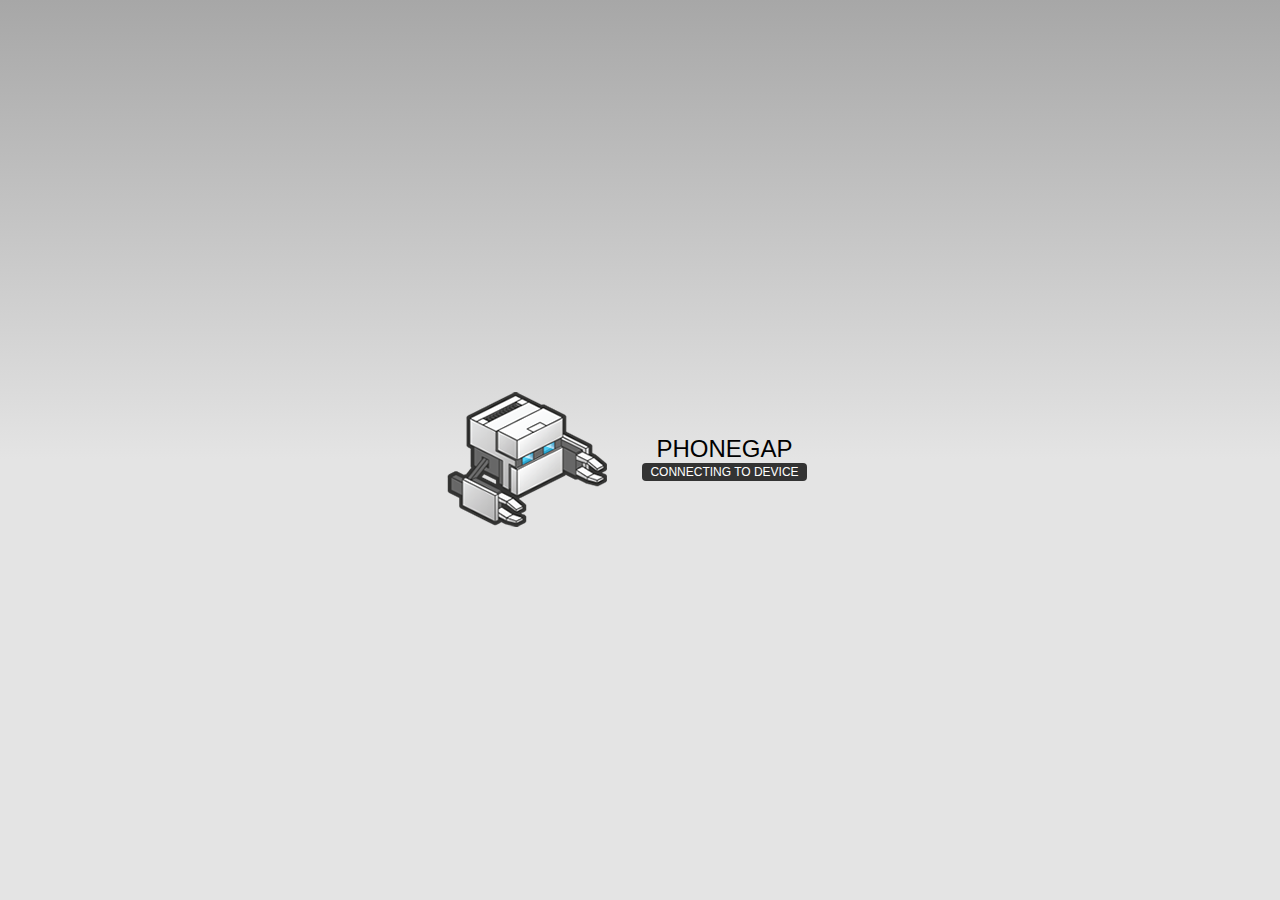
==== www/index.html @ 30f9bf68 "estructura phonegap" ====
<!DOCTYPE html>
<!--
    Copyright (c) 2012-2016 Adobe Systems Incorporated. All rights reserved.

    Licensed to the Apache Software Foundation (ASF) under one
    or more contributor license agreements.  See the NOTICE file
    distributed with this work for additional information
    regarding copyright ownership.  The ASF licenses this file
    to you under the Apache License, Version 2.0 (the
    "License"); you may not use this file except in compliance
    with the License.  You may obtain a copy of the License at

    http://www.apache.org/licenses/LICENSE-2.0

    Unless required by applicable law or agreed to in writing,
    software distributed under the License is distributed on an
    "AS IS" BASIS, WITHOUT WARRANTIES OR CONDITIONS OF ANY
     KIND, either express or implied.  See the License for the
    specific language governing permissions and limitations
    under the License.
-->
<html>

<head>
    <meta charset="utf-8" />
    <meta name="format-detection" content="telephone=no" />
    <meta name="msapplication-tap-highlight" content="no" />
    <meta name="viewport" content="user-scalable=no, initial-scale=1, maximum-scale=1, minimum-scale=1, width=device-width" />
    <!-- This is a wide open CSP declaration. To lock this down for production, see below. -->
    <meta http-equiv="Content-Security-Policy" content="default-src * 'unsafe-inline' gap:; style-src 'self' 'unsafe-inline'; media-src *" />
    <!-- Good default declaration:
    * gap: is required only on iOS (when using UIWebView) and is needed for JS->native communication
    * https://ssl.gstatic.com is required only on Android and is needed for TalkBack to function properly
    * Disables use of eval() and inline scripts in order to mitigate risk of XSS vulnerabilities. To change this:
        * Enable inline JS: add 'unsafe-inline' to default-src
        * Enable eval(): add 'unsafe-eval' to default-src
    * Create your own at http://cspisawesome.com
    -->
    <!-- <meta http-equiv="Content-Security-Policy" content="default-src 'self' data: gap: 'unsafe-inline' https://ssl.gstatic.com; style-src 'self' 'unsafe-inline'; media-src *" /> -->

    <link rel="stylesheet" type="text/css" href="css/index.css" />
    <title>Hello World</title>
</head>

<body>
    <div class="app">
        <h1>PhoneGap</h1>
        <div id="deviceready" class="blink">
            <p class="event listening">Connecting to Device</p>
            <p class="event received">Device is Ready</p>
        </div>
    </div>
    <script type="text/javascript" src="cordova.js"></script>
    <script type="text/javascript" src="js/index.js"></script>
    <script type="text/javascript">
        app.initialize();
    </script>
</body>

</html>
---- www/css/index.css ----
/*
 * Licensed to the Apache Software Foundation (ASF) under one
 * or more contributor license agreements.  See the NOTICE file
 * distributed with this work for additional information
 * regarding copyright ownership.  The ASF licenses this file
 * to you under the Apache License, Version 2.0 (the
 * "License"); you may not use this file except in compliance
 * with the License.  You may obtain a copy of the License at
 *
 * http://www.apache.org/licenses/LICENSE-2.0
 *
 * Unless required by applicable law or agreed to in writing,
 * software distributed under the License is distributed on an
 * "AS IS" BASIS, WITHOUT WARRANTIES OR CONDITIONS OF ANY
 * KIND, either express or implied.  See the License for the
 * specific language governing permissions and limitations
 * under the License.
 */
* {
    -webkit-tap-highlight-color: rgba(0,0,0,0); /* make transparent link selection, adjust last value opacity 0 to 1.0 */
}

body {
    -webkit-touch-callout: none;                /* prevent callout to copy image, etc when tap to hold */
    -webkit-text-size-adjust: none;             /* prevent webkit from resizing text to fit */
    -webkit-user-select: none;                  /* prevent copy paste, to allow, change 'none' to 'text' */
    background-color:#E4E4E4;
    background-image:linear-gradient(top, #A7A7A7 0%, #E4E4E4 51%);
    background-image:-webkit-linear-gradient(top, #A7A7A7 0%, #E4E4E4 51%);
    background-image:-ms-linear-gradient(top, #A7A7A7 0%, #E4E4E4 51%);
    background-image:-webkit-gradient(
        linear,
        left top,
        left bottom,
        color-stop(0, #A7A7A7),
        color-stop(0.51, #E4E4E4)
    );
    background-attachment:fixed;
    font-family:'HelveticaNeue-Light', 'HelveticaNeue', Helvetica, Arial, sans-serif;
    font-size:12px;
    height:100%;
    margin:0px;
    padding:0px;
    text-transform:uppercase;
    width:100%;
}

/* Portrait layout (default) */
.app {
    background:url(../img/logo.png) no-repeat center top; /* 170px x 200px */
    position:absolute;             /* position in the center of the screen */
    left:50%;
    top:50%;
    height:50px;                   /* text area height */
    width:225px;                   /* text area width */
    text-align:center;
    padding:180px 0px 0px 0px;     /* image height is 200px (bottom 20px are overlapped with text) */
    margin:-115px 0px 0px -112px;  /* offset vertical: half of image height and text area height */
                                   /* offset horizontal: half of text area width */
}

/* Landscape layout (with min-width) */
@media screen and (min-aspect-ratio: 1/1) and (min-width:400px) {
    .app {
        background-position:left center;
        padding:75px 0px 75px 170px;  /* padding-top + padding-bottom + text area = image height */
        margin:-90px 0px 0px -198px;  /* offset vertical: half of image height */
                                      /* offset horizontal: half of image width and text area width */
    }
}

h1 {
    font-size:24px;
    font-weight:normal;
    margin:0px;
    overflow:visible;
    padding:0px;
    text-align:center;
}

.event {
    border-radius:4px;
    -webkit-border-radius:4px;
    color:#FFFFFF;
    font-size:12px;
    margin:0px 30px;
    padding:2px 0px;
}

.event.listening {
    background-color:#333333;
    display:block;
}

.event.received {
    background-color:#4B946A;
    display:none;
}

@keyframes fade {
    from { opacity: 1.0; }
    50% { opacity: 0.4; }
    to { opacity: 1.0; }
}
 
@-webkit-keyframes fade {
    from { opacity: 1.0; }
    50% { opacity: 0.4; }
    to { opacity: 1.0; }
}
 
.blink {
    animation:fade 3000ms infinite;
    -webkit-animation:fade 3000ms infinite;
}
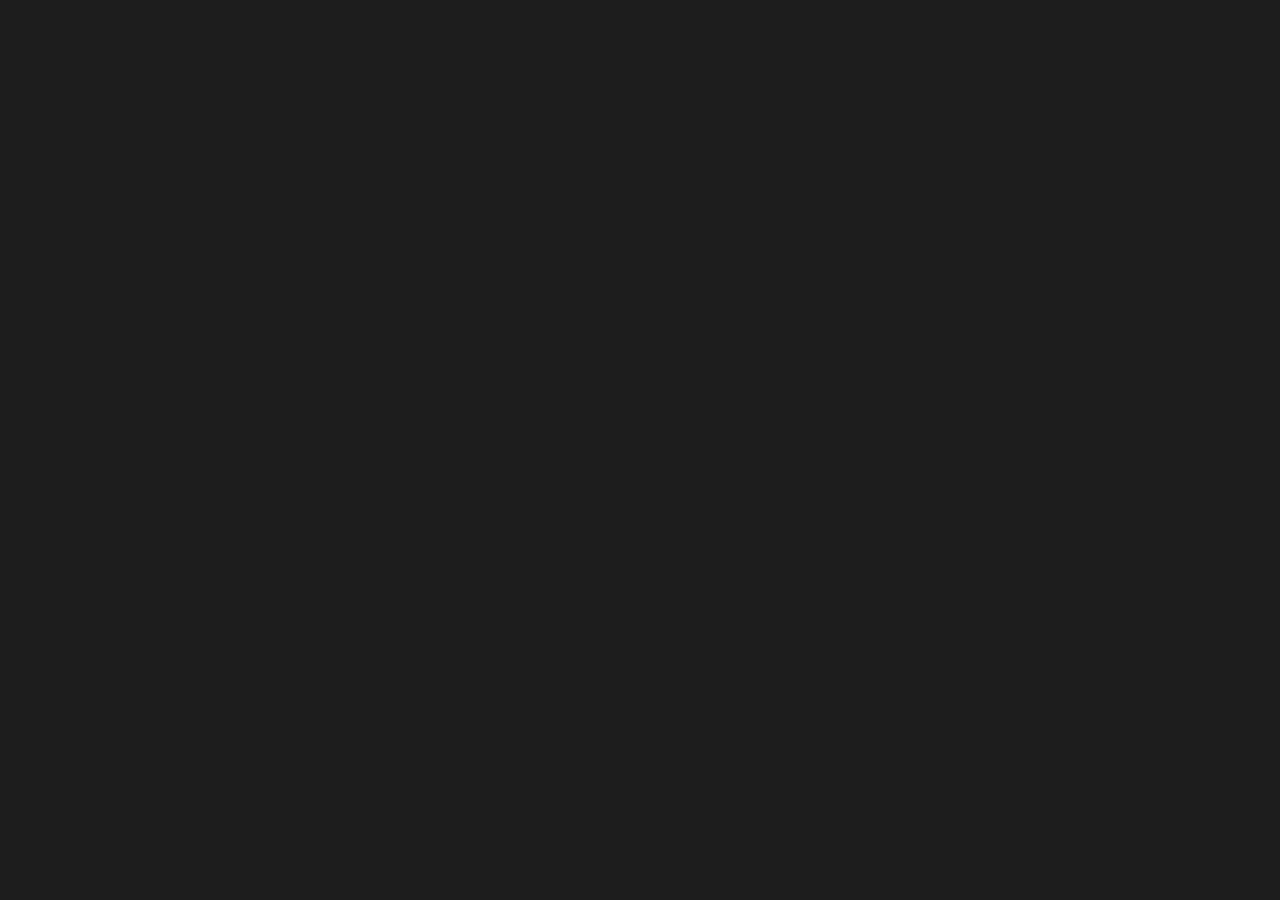
==== commit 0aff03fd: "primera prueba con codigo de ctividades" ====
--- a/www/index.html
+++ b/www/index.html
@@ -1,24 +1,4 @@
 <!DOCTYPE html>
-<!--
-    Copyright (c) 2012-2016 Adobe Systems Incorporated. All rights reserved.
-
-    Licensed to the Apache Software Foundation (ASF) under one
-    or more contributor license agreements.  See the NOTICE file
-    distributed with this work for additional information
-    regarding copyright ownership.  The ASF licenses this file
-    to you under the Apache License, Version 2.0 (the
-    "License"); you may not use this file except in compliance
-    with the License.  You may obtain a copy of the License at
-
-    http://www.apache.org/licenses/LICENSE-2.0
-
-    Unless required by applicable law or agreed to in writing,
-    software distributed under the License is distributed on an
-    "AS IS" BASIS, WITHOUT WARRANTIES OR CONDITIONS OF ANY
-     KIND, either express or implied.  See the License for the
-    specific language governing permissions and limitations
-    under the License.
--->
 <html>
 
 <head>
@@ -26,31 +6,21 @@
     <meta name="format-detection" content="telephone=no" />
     <meta name="msapplication-tap-highlight" content="no" />
     <meta name="viewport" content="user-scalable=no, initial-scale=1, maximum-scale=1, minimum-scale=1, width=device-width" />
-    <!-- This is a wide open CSP declaration. To lock this down for production, see below. -->
     <meta http-equiv="Content-Security-Policy" content="default-src * 'unsafe-inline' gap:; style-src 'self' 'unsafe-inline'; media-src *" />
-    <!-- Good default declaration:
-    * gap: is required only on iOS (when using UIWebView) and is needed for JS->native communication
-    * https://ssl.gstatic.com is required only on Android and is needed for TalkBack to function properly
-    * Disables use of eval() and inline scripts in order to mitigate risk of XSS vulnerabilities. To change this:
-        * Enable inline JS: add 'unsafe-inline' to default-src
-        * Enable eval(): add 'unsafe-eval' to default-src
-    * Create your own at http://cspisawesome.com
-    -->
-    <!-- <meta http-equiv="Content-Security-Policy" content="default-src 'self' data: gap: 'unsafe-inline' https://ssl.gstatic.com; style-src 'self' 'unsafe-inline'; media-src *" /> -->
-
     <link rel="stylesheet" type="text/css" href="css/index.css" />
-    <title>Hello World</title>
+    <link rel="stylesheet" type="text/css" href="css/bootstrap.css" />
+    <link rel="stylesheet" type="text/css" href="css/general.css" />
+    <link rel="stylesheet" type="text/css" href="css/font-awesome.min.css" />
+    <title>Tablero de trabajo</title>
 </head>
 
 <body>
-    <div class="app">
-        <h1>PhoneGap</h1>
-        <div id="deviceready" class="blink">
-            <p class="event listening">Connecting to Device</p>
-            <p class="event received">Device is Ready</p>
-        </div>
-    </div>
-    <script type="text/javascript" src="cordova.js"></script>
+    <div class="contenedor_principal"></div>
+    
+
+    <script type="text/javascript" src="js/cordova.js"></script>
+    <script type="text/javascript" src="js/jquery.js"></script>
+    <script type="text/javascript" src="js/bootstrap.js"></script>
     <script type="text/javascript" src="js/index.js"></script>
     <script type="text/javascript">
         app.initialize();
--- a/www/css/general.css
+++ b/www/css/general.css
@@ -0,0 +1,309 @@
+body{
+	background: #1D1D1D;
+  font-family: Arial, Helvetica, sans-serif !important;
+}
+label{
+  width: 100%;
+}
+.no_padding{
+  padding: 0px;
+}
+.titulo_panel{
+  font-size: 20px;
+  font-weight: bold;
+  text-align: center;
+}
+.contenedor_principal{
+	margin-top: 50px;
+}
+.titulo_modulo{
+	text-align: center;
+	font-size: 20px;
+	font-weight: bold;
+}
+.importe{
+  text-align: right;
+}
+.centrado{
+  text-align: center;
+}
+.sub_tit_tabla{
+  color: white;
+  background-color: black;
+  font-weight: bold;
+}
+.padding_top_20{
+  padding-top: 10px;
+}
+.heading_actividades{
+  padding-top: 0px;
+  padding-bottom: 0px;
+  cursor: pointer;
+}
+.footer_actividades{
+  padding-top: 0px;
+  padding-bottom: 0px;
+}
+.limite_y{
+  overflow-y: auto;
+}
+.limite_x_700{
+  margin: 0px;
+  height: 600px;
+  /*overflow-x: auto;*/
+}
+
+.clase_linea{
+  width: 300px !important;
+}
+.formulario_style{
+  margin: 10px;
+  padding: 10px;
+  border: solid 1px #ddd;
+  /*border-radius: 6px;*/
+}
+.btn{
+  width: 100%;
+  font-weight: bold;
+}
+.importe .label{
+  font-size: 11px;
+}
+
+.table-border-1>thead>tr>td,
+.table-border-1>tbody>tr>td,
+.table-border-1>tfoot>tr>td {
+  border: .5px solid !important;
+  background-color: white;
+}
+.table-border-1>thead>tr>th,
+.table-border-1>tbody>tr>th,
+.table-border-1>tfoot>tr>th{
+  background-color: black;
+  color:white;
+  font-weight: bold;
+}
+.btn-dash{
+  width: 100%;
+}
+
+/*********** TABLAS REPORTES *************/
+.table-condensed>thead>tr>th,
+.table-condensed>tbody>tr>th,
+.table-condensed>tfoot>tr>th,
+.table-condensed>thead>tr>td,
+.table-condensed>tbody>tr>td,
+.table-condensed>tfoot>tr>td {
+    padding: 1px;
+}
+.bottom-padding-50{
+  margin-bottom: 50px;
+}
+/*BARRA navbar navbar-inverse*/
+.navbar-inverse{
+  position: fixed;
+  width: 100%;
+  height: 55PX;
+  margin-top:  -90PX;
+  z-index: 2;
+}
+/************************/
+/* LOADER */
+.loader_ocu{
+  height: 120px;
+}
+.spinner {
+
+  margin: 10px auto;
+  width: 100%;
+  height: 100px;
+  text-align: center;
+  font-size: 10px;
+}
+
+.spinner > div {
+  background-color: gray;
+  height: 100%;
+  width: 10px;
+  margin-left: 15px;
+  display: inline-block;
+  
+  -webkit-animation: sk-stretchdelay 1.2s infinite ease-in-out;
+  animation: sk-stretchdelay 1.2s infinite ease-in-out;
+}
+
+.spinner .rect2 {
+  -webkit-animation-delay: -1.1s;
+  animation-delay: -1.1s;
+}
+
+.spinner .rect3 {
+  -webkit-animation-delay: -1.0s;
+  animation-delay: -1.0s;
+}
+
+.spinner .rect4 {
+  -webkit-animation-delay: -0.9s;
+  animation-delay: -0.9s;
+}
+
+.spinner .rect5 {
+  -webkit-animation-delay: -0.8s;
+  animation-delay: -0.8s;
+}
+
+@-webkit-keyframes sk-stretchdelay {
+  0%, 40%, 100% { -webkit-transform: scaleY(0.4) }  
+  20% { -webkit-transform: scaleY(1.0) }
+}
+
+@keyframes sk-stretchdelay {
+  0%, 40%, 100% { 
+    transform: scaleY(0.4);
+    -webkit-transform: scaleY(0.4);
+  }  20% { 
+    transform: scaleY(1.0);
+    -webkit-transform: scaleY(1.0);
+  }
+}
+
+
+
+.separar_1{
+  margin-top: 20px;
+}
+
+/* ESTILO PARA CHECKLIST FLOTANTE */
+.contenedor_right_fixed{
+  position: fixed;
+  top:100px;
+  right: 20px;
+}
+.btn_fix_div{
+  margin-top: 10px;
+  padding-top: 1px;
+  padding-left: 20px;
+  padding-right: 20px;
+  padding-bottom: 5px;
+  background-image: linear-gradient(to bottom,#f5f5f5 0,#e8e8e8 100%);
+  box-shadow: 0 1px 2px rgba(0,0,0,.05);
+  cursor: pointer;
+}
+.contenedor_check{
+  position: fixed;
+  top:100px;
+  right: 20px;
+  padding: 20px;
+  width: 600px;
+  background-color: white;
+  box-shadow: 0 1px 2px rgba(0,0,0,.05);
+  color: black;
+}
+.borrar_check{
+  cursor: pointer;
+  color: red;
+  text-align: center;
+}
+.edicion_act{
+  padding-top: 1px;
+  padding-bottom: 1px;
+  padding-right: 4px;
+  padding-left: 4px;
+  width: 30px;
+  margin-left:2px;
+  margin-top:4px;
+}
+.chosen-single{
+  height: 34px !important;
+}
+.panel-footer{
+  background-color: white;
+}
+
+
+/* AJUSTES LOCALES DE BOOSTRAP */
+.form-control,
+.btn,.panel,
+.panel-heading,
+.label,
+.modal-content,
+.dropdown-menu,
+.navbar,
+.chosen-single,
+.chosen-drop,
+.highlighted,
+.nav-tabs li a{
+  border-radius: 0px !important;
+  background-image:none !important;
+}
+
+/*SCROLL*/
+/* width */::-webkit-scrollbar {width: 8px;}
+/* Track */::-webkit-scrollbar-track {background: #f1f1f1; }
+/* Handle */::-webkit-scrollbar-thumb {background: #888; }
+/* Handle on hover */::-webkit-scrollbar-thumb:hover {background: #555; }
+
+/* CALENDARIO */
+#calendar {
+    max-width: 900px;
+    margin: 0 auto;
+  }
+  .fc-popover{width: 400px !important;}
+  .fc-event{border-radius: 0px !important;}
+
+  /*SUB MENUS*/
+  .dropdown-submenu {
+    position: relative;
+  }
+
+  .dropdown-submenu>.dropdown-menu {
+    top: 0;
+    left: 100%;
+    margin-top: -6px;
+    margin-left: -1px;
+    -webkit-border-radius: 0 6px 6px 6px;
+    -moz-border-radius: 0 6px 6px;
+    border-radius: 0 6px 6px 6px;
+  }
+
+  .dropdown-submenu:hover>.dropdown-menu {
+    display: block;
+  }
+
+  .dropdown-submenu>a:after {
+    display: block;
+    content: " ";
+    float: right;
+    width: 0;
+    height: 0;
+    border-color: transparent;
+    border-style: solid;
+    border-width: 5px 0 5px 5px;
+    border-left-color: #ccc;
+    margin-top: 5px;
+    margin-right: -10px;
+  }
+
+  .dropdown-submenu:hover>a:after {
+    border-left-color: #fff;
+  }
+
+  .dropdown-submenu.pull-left {
+    float: none;
+  }
+
+  .dropdown-submenu.pull-left>.dropdown-menu {
+    left: -100%;
+    margin-left: 10px;
+    -webkit-border-radius: 6px 0 6px 6px;
+    -moz-border-radius: 6px 0 6px 6px;
+    border-radius: 6px 0 6px 6px;
+  }
+    /*SUB MENUS*/
+  .separador{
+    margin-top: 10px;
+    border: 1px solid #C0C0C0;
+  }
+  .ui-front{ 
+    z-index:7000 !important; 
+  }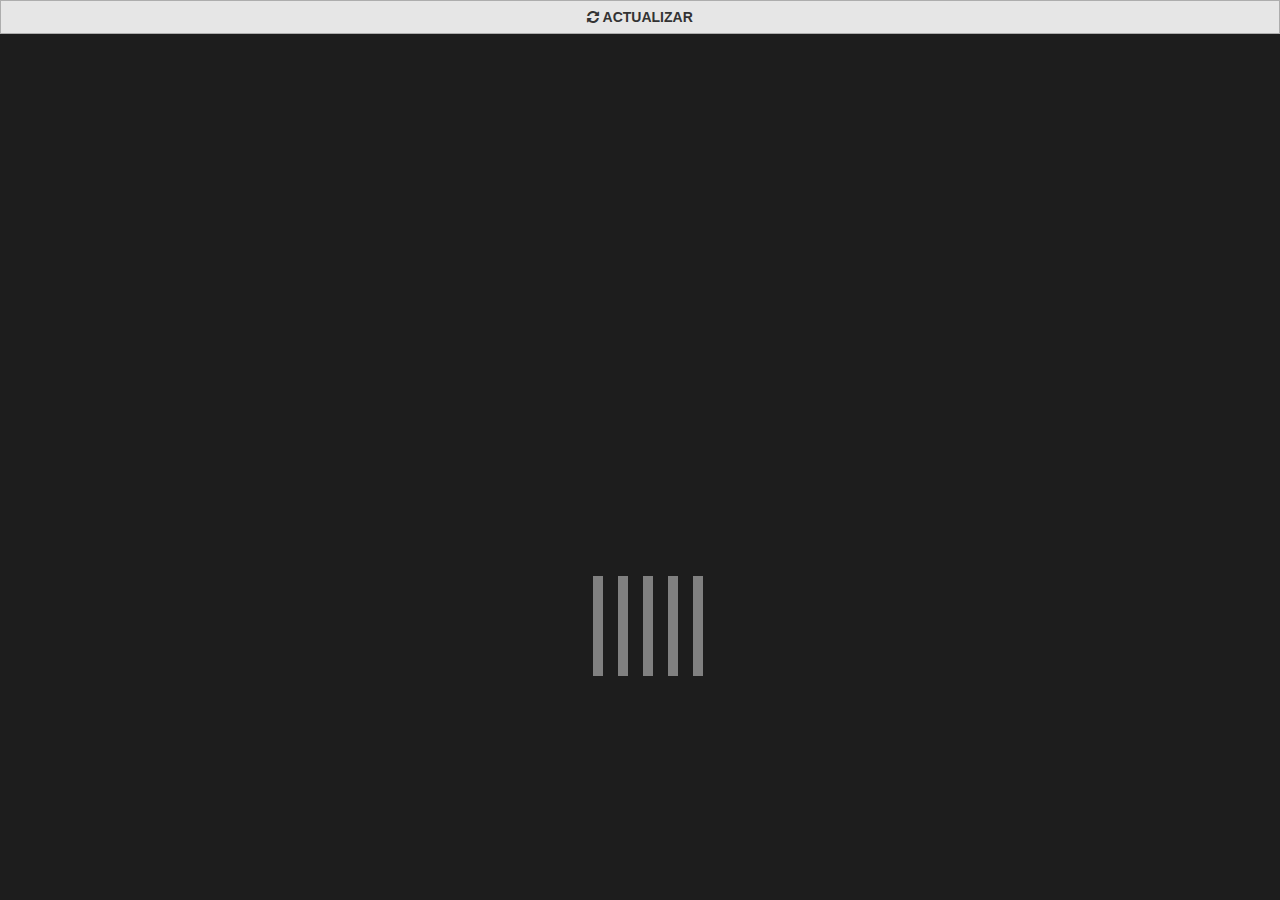
==== commit e544d698: "funciones de finalizacion de actividad" ====
--- a/www/index.html
+++ b/www/index.html
@@ -15,7 +15,29 @@
 </head>
 
 <body>
+    <!--Boton de actualizar-->
+    <a class="btn btn-default btn_actualizar"><i class="fa fa-refresh" aria-hidden="true"></i> Actualizar </a>
+
+    <!-- Contenedor principal-->
     <div class="contenedor_principal"></div>
+
+    <!-- MODAL MULTIUSOS -->
+  <div class="modal fade" id="modal_actividades" role="dialog">
+    <div class="modal-dialog">
+      <div class="modal-content">
+        <div class="modal-header">
+            <button type="button" class="close" data-dismiss="modal">&times;</button>
+        </div>
+        <div class="modal-body" id="modal_actividades_body"></div>
+        <div class="modal-footer">
+            <button type="button" class="btn btn-default" data-dismiss="modal"> 
+                <i class="fa fa-reply" aria-hidden="true"></i> Cancelar 
+            </button>
+
+        </div>
+      </div>
+    </div>
+  </div>
     
 
     <script type="text/javascript" src="js/cordova.js"></script>
--- a/www/css/general.css
+++ b/www/css/general.css
@@ -14,7 +14,7 @@
   text-align: center;
 }
 .contenedor_principal{
-	margin-top: 50px;
+	margin-top: 20px;
 }
 .titulo_modulo{
 	text-align: center;
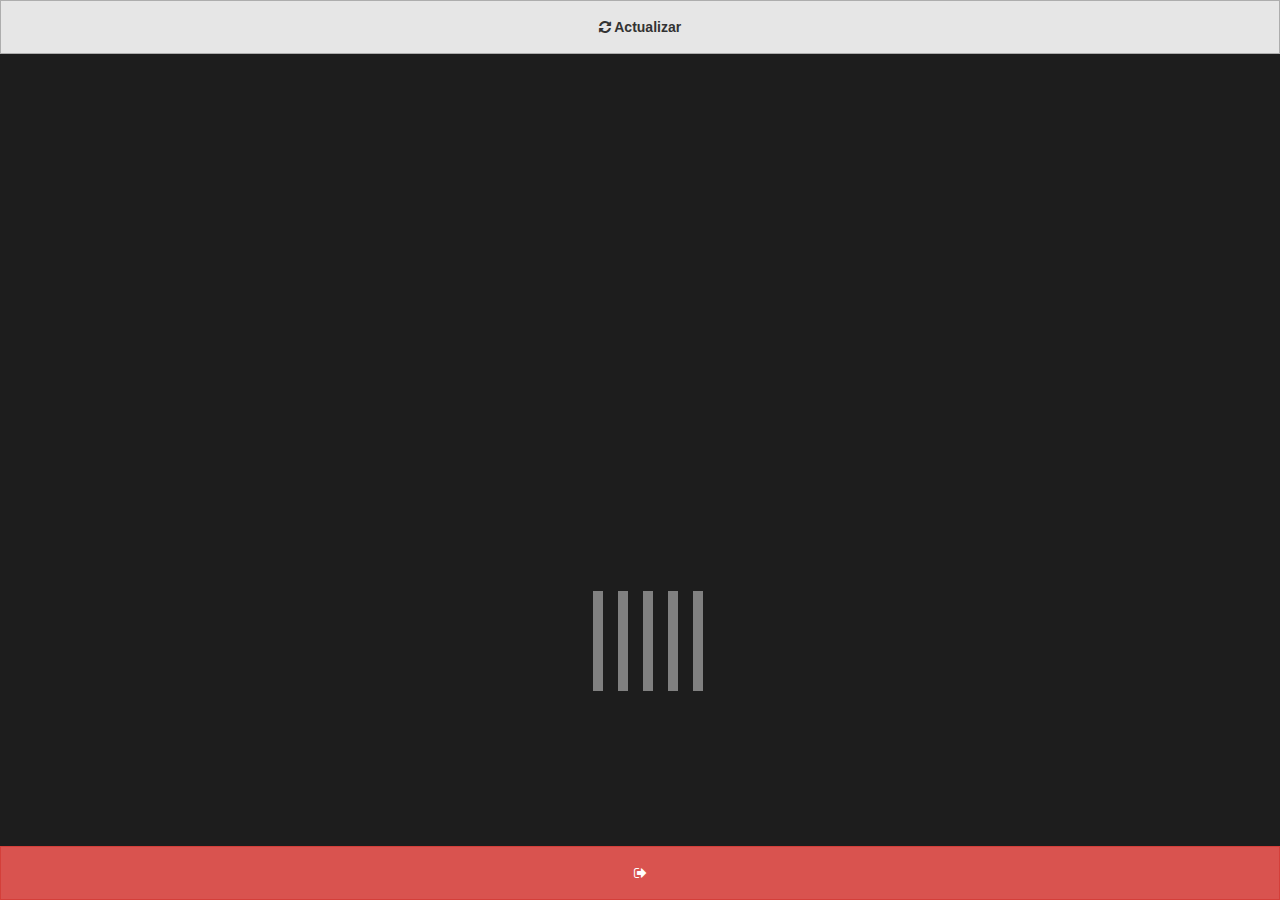
==== commit 8d37b2a1: "Mejoras en aspecto y orientacion" ====
--- a/www/index.html
+++ b/www/index.html
@@ -3,6 +3,7 @@
 
 <head>
     <meta charset="utf-8" />
+    <meta name="viewport" content="width=device-width, initial-scale=1.0, user-scalable=0, minimum-scale=1.0, maximum-scale=1.0"/>
     <meta name="format-detection" content="telephone=no" />
     <meta name="msapplication-tap-highlight" content="no" />
     <meta name="viewport" content="user-scalable=no, initial-scale=1, maximum-scale=1, minimum-scale=1, width=device-width" />
@@ -15,14 +16,24 @@
 </head>
 
 <body>
-    <!--Boton de actualizar-->
-    <a class="btn btn-default btn_actualizar"><i class="fa fa-refresh" aria-hidden="true"></i> Actualizar </a>
+
+    <!--Boton de actualizar y salir-->
+    <div style="height: 6vh">
+        <button  class="btn btn-default btn_actualizar" style="height: 6vh"><i class="fa fa-refresh" aria-hidden="true"></i> Actualizar </button >
+    </div>
 
     <!-- Contenedor principal-->
-    <div class="contenedor_principal"></div>
+    <div style="height: 88vh; overflow-y: auto; padding-top: 15px">
+        <div class="contenedor_principal"></div>
+    </div>
+
+    <!--Boton de salir-->
+    <div style="height: 6vh">
+        <button  class="btn btn-danger btn_salir" style="height: 6vh"><i class="fa fa-sign-out" aria-hidden="true"></i></button>
+    </div>
 
     <!-- MODAL MULTIUSOS -->
-  <div class="modal fade" id="modal_actividades" role="dialog">
+    <div class="modal fade" id="modal_actividades" role="dialog">
     <div class="modal-dialog">
       <div class="modal-content">
         <div class="modal-header">
@@ -37,16 +48,18 @@
         </div>
       </div>
     </div>
-  </div>
-    
-
+    </div>
+<!--
     <script type="text/javascript" src="js/cordova.js"></script>
+-->
     <script type="text/javascript" src="js/jquery.js"></script>
     <script type="text/javascript" src="js/bootstrap.js"></script>
     <script type="text/javascript" src="js/index.js"></script>
+ <!--   
     <script type="text/javascript">
         app.initialize();
     </script>
+-->
 </body>
 
 </html>
--- a/www/css/general.css
+++ b/www/css/general.css
@@ -14,7 +14,7 @@
   text-align: center;
 }
 .contenedor_principal{
-	margin-top: 20px;
+  height: 
 }
 .titulo_modulo{
 	text-align: center;
